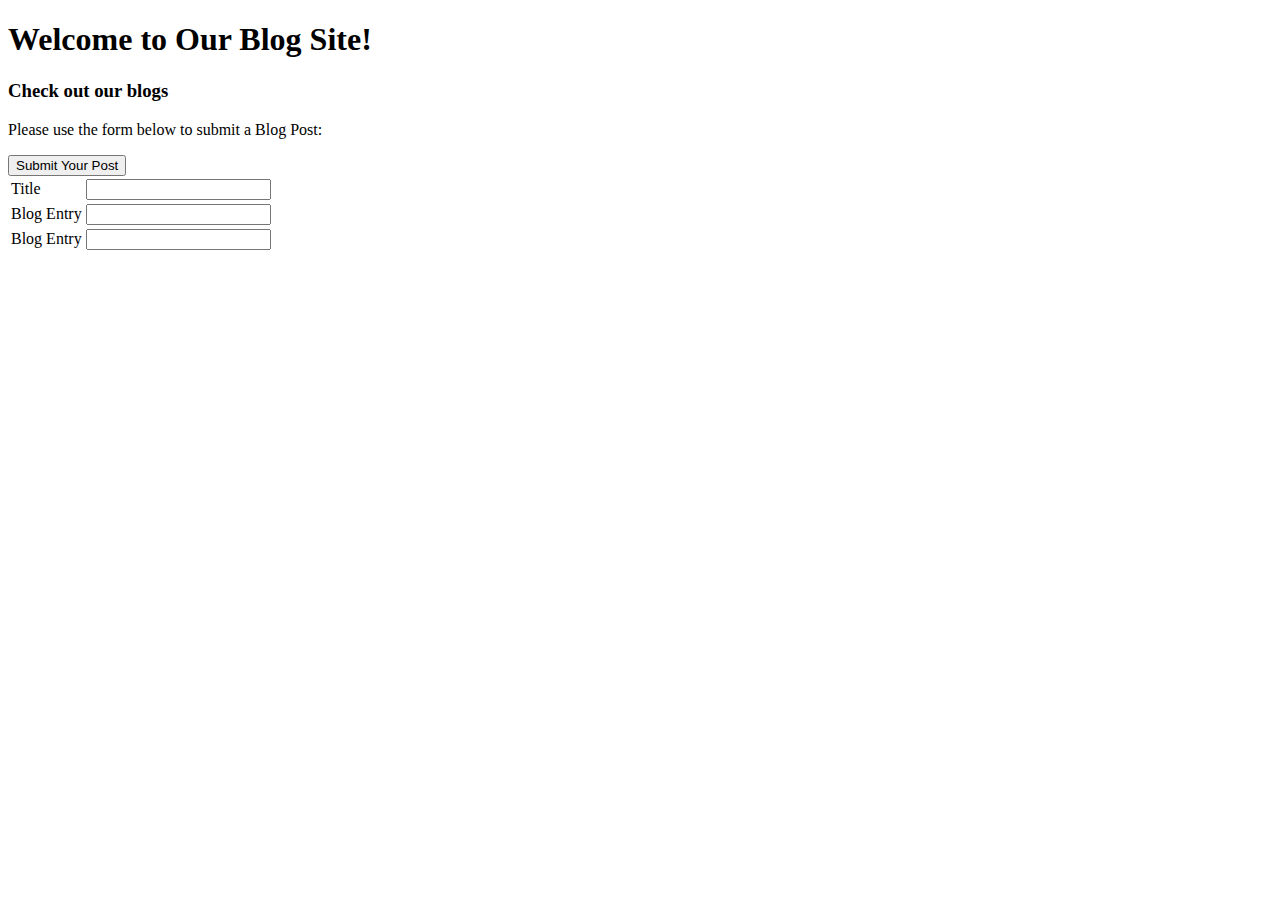
==== Oct 15/src/techtalentblog/src/main/resources/templates/blogpost/index.html @ 32bb45b8 "add index page including a form to subm blogposts" ====
<!DOCTYPE html>
<!DOCTYPE html>
<html lang="en">
<head>
    <meta charset="UTF-8">
    <meta name="viewport" content="width=<>, initial-scale=1.0">
    <title>Document</title>
</head>
<body>
    <h1>Welcome to Our Blog Site!</h1>
    <h3>Check out our blogs</h3>

    <p>Please use the form below to submit a Blog Post:</p>
    <form action="#" th:action="@{/}" th:object="$blogPost" method="post"></form>

    <table>
        <tr>
            <td>Title</td>
            <td><input type="text" th:field="*{title}" /></td>
        </tr>
        <tr>
            <td>Blog Entry</td>
            <td><input type="text" th:field="*{author}" /></td>
        </tr>
        <tr>
            <td>Blog Entry</td>
            <td><input type="text" th:field="*{blogEntry}" /></td>
        </tr>
        <tr><button type="Submit">Submit Your Post</button>
        </tr>
    </table>
</body>
</html>
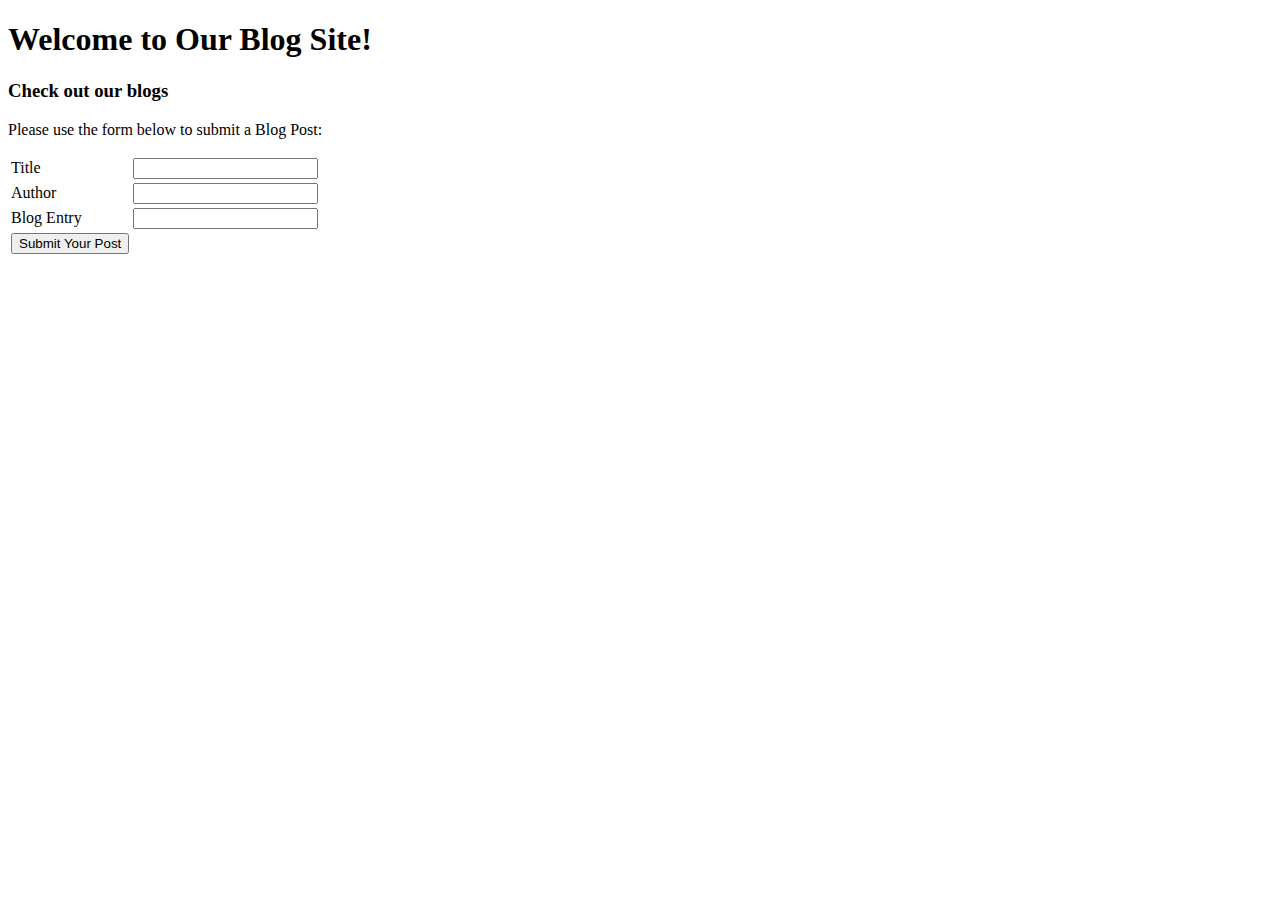
==== commit 9806ce10: "-complete" ====
--- a/Oct 15/src/techtalentblog/src/main/resources/templates/blogpost/index.html
+++ b/Oct 15/src/techtalentblog/src/main/resources/templates/blogpost/index.html
@@ -1,17 +1,16 @@
 <!DOCTYPE html>
-<!DOCTYPE html>
-<html lang="en">
+<html xmlns:th="http://www.thymeleaf.org">
 <head>
     <meta charset="UTF-8">
     <meta name="viewport" content="width=<>, initial-scale=1.0">
-    <title>Document</title>
+    <title>Blog Post</title>
 </head>
 <body>
     <h1>Welcome to Our Blog Site!</h1>
     <h3>Check out our blogs</h3>
 
     <p>Please use the form below to submit a Blog Post:</p>
-    <form action="#" th:action="@{/}" th:object="$blogPost" method="post"></form>
+    <form action="#" th:action="@{/}" th:object="${blogPost}" method="post">
 
     <table>
         <tr>
@@ -19,15 +18,16 @@
             <td><input type="text" th:field="*{title}" /></td>
         </tr>
         <tr>
-            <td>Blog Entry</td>
+            <td>Author</td>
             <td><input type="text" th:field="*{author}" /></td>
         </tr>
         <tr>
             <td>Blog Entry</td>
             <td><input type="text" th:field="*{blogEntry}" /></td>
         </tr>
-        <tr><button type="Submit">Submit Your Post</button>
+        <td><button type="Submit">Submit Your Post</button></td>
         </tr>
     </table>
+</form>
 </body>
 </html>